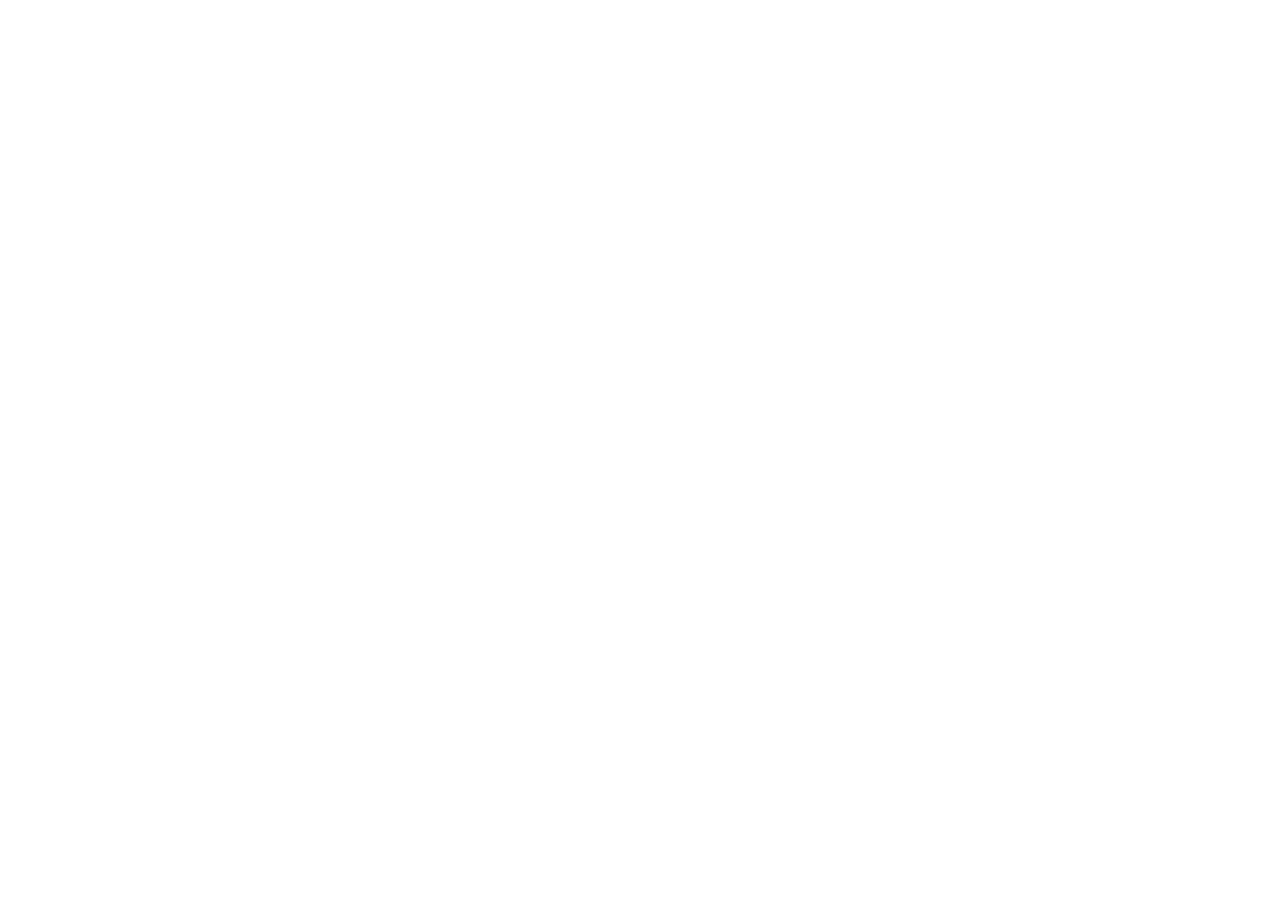
==== graceland_soccer_model/graceland_soccer_web/frontend/index.html @ 7f06e1b1 "Actualización: Reestructuración del proyecto con frontend y backend separados" ====
<!doctype html>
<html lang="en">
  <head>
    <meta charset="UTF-8" />
    <link rel="icon" type="image/svg+xml" href="/vite.svg" />
    <meta name="viewport" content="width=device-width, initial-scale=1.0" />
    <title>frontend</title>
  </head>
  <body>
    <div id="root"></div>
    <script type="module" src="/src/main.tsx"></script>
  </body>
</html>
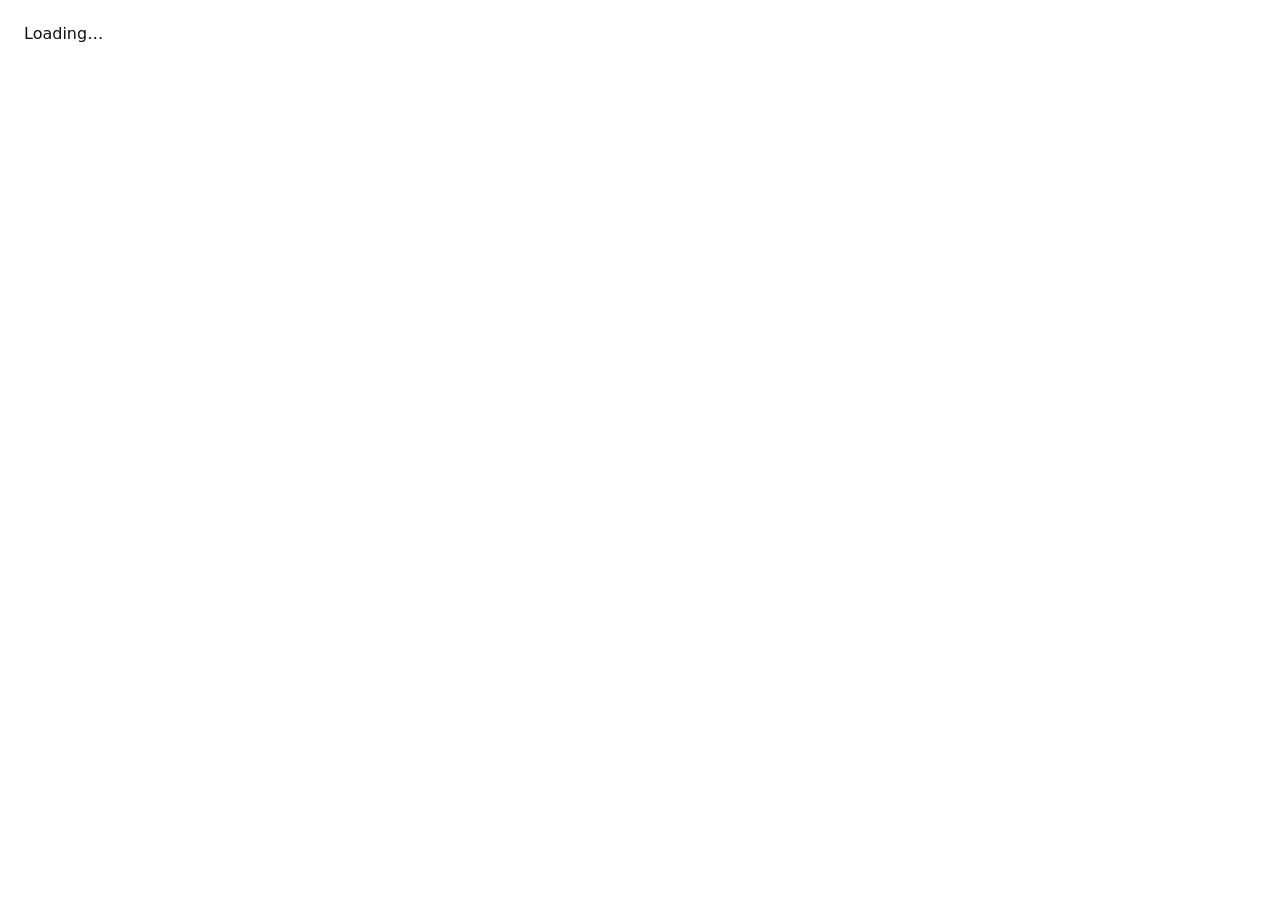
==== commit 5ea979b6: "Enhance backend and frontend functionality: Implemented environment variable loading, improved cachi" ====
--- a/graceland_soccer_model/graceland_soccer_web/frontend/index.html
+++ b/graceland_soccer_model/graceland_soccer_web/frontend/index.html
@@ -2,12 +2,17 @@
 <html lang="en">
   <head>
     <meta charset="UTF-8" />
-    <link rel="icon" type="image/svg+xml" href="/vite.svg" />
+    <link rel="preconnect" href="https://fonts.googleapis.com" />
+    <link rel="preconnect" href="https://fonts.gstatic.com" crossorigin />
+    <link href="https://fonts.googleapis.com/css2?family=Oswald:wght@500;600;700&family=IBM+Plex+Sans:wght@400;500;600;700&display=swap" rel="stylesheet" />
+    <link rel="icon" type="image/png" href="/logo-graceland.png" />
     <meta name="viewport" content="width=device-width, initial-scale=1.0" />
-    <title>frontend</title>
+    <title>Graceland Soccer Analytics</title>
   </head>
   <body>
-    <div id="root"></div>
+    <div id="root" style="padding:16px;font-family:system-ui,-apple-system,BlinkMacSystemFont,sans-serif;color:#111">
+      Loading…
+    </div>
     <script type="module" src="/src/main.tsx"></script>
   </body>
 </html>
